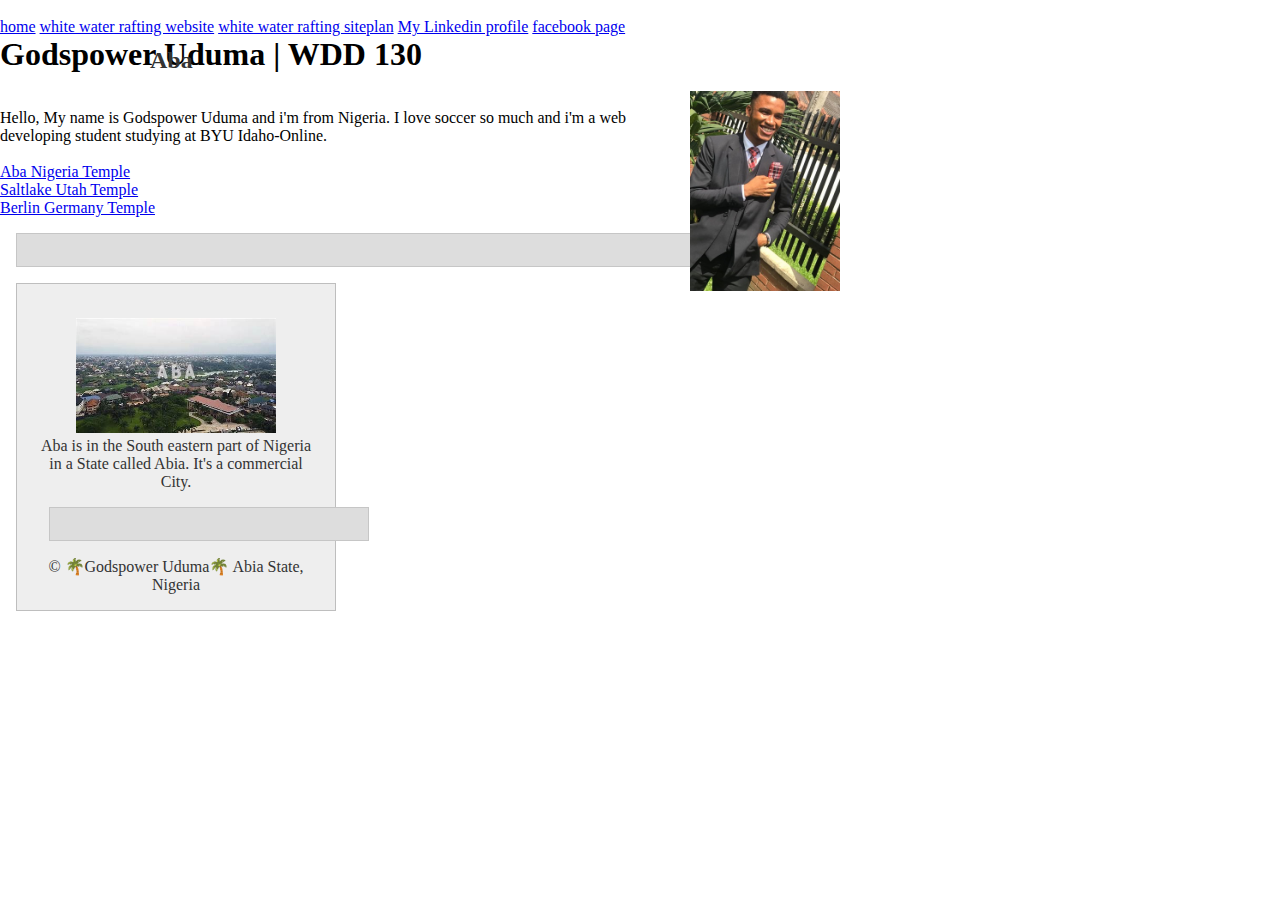
==== index.html @ eeabc13f "changes" ====
<!DOCTYPE html>
<html lang="en-US">
<head>
    <meta charset="utf-8">
    <meta name="viewport" content="width=device-width,inital-scale=1.0">
    <title>Godspower Uduma | WDD 130</title><br>
    <meta name="description" content="Godspower victor Uduma, Water Rafting, to give excellent and wonderful view to the world.">
    <meta name="author" content="Godspower Victor Uduma">
    <link rel="stylesheet" href="styles/styles.css">
</head>
<body>
    <header>
        <nav>
            <a href="#">home</a>
            <a href="wwr/">white water rafting website</a>
            <a href="wwr/site-plan-rafting.html">white water rafting siteplan</a>
            <a href="https://www.linkedin.com/in/godspower-uduma-0a08401ab/">My Linkedin profile</a>
            <a href="https://facebook.com">facebook page</a>
        </nav>
    </header>
    <main>
        <h1> Godspower Uduma | WDD 130</h1><br>
        <img src="images/profile.png" alt="Hello, My name is Godspower Uduma" width="200" id="profile"><br>
        <p> Hello, My name is Godspower Uduma and i'm from Nigeria. I love soccer so much and i'm a web developing student studying at BYU Idaho-Online.</p><br>
        <ul>
            <li><a href="https://www.churchofjesuschrist.org/temples/details/aba-nigeria-temple" target="_blank">Aba Nigeria Temple</a></li>
            <li><a href="https://www.churchofjesuschrist.org/temples/details/Saltlake-Utah-temple" target="_blank">Saltlake Utah Temple</a></li>
            <li><a href="https://www.churchofjesuschrist.org/temples/details/lima-peru-los-olivos-temple" target="_blank">Berlin Germany Temple</a></li>
            <ul class="box"></ul>
        </ul>
    </main>
    <aside>
        <h2>Aba</h2><br>
        <img src="images/Aba.jpeg" alt="Aba landscape">
        <p>Aba is in the South eastern part of Nigeria in a State called Abia. It's a commercial City.</p>
        <aside class="box">
    </aside>
    <footer>
        <P>© 🌴Godspower Uduma🌴 Abia State, Nigeria</P>
    </footer>
    <!--A date -->
</body>
</html>
---- styles/styles.css ----
main {
    max-width: 840px;
}

aside {
    width: 20rem;
    margin: 1rem;
    border: 1px solid rgba(0, 0, 0, 0.2); /* 1 */
    padding: 1rem;
    background-color: #eee;
    color: #333;
    text-align: center;
}

aside img {
    width: 200px;
    height: auto;
}

main img {
    width: 150px;
    height: auto;
}

p {padding: 0;}

footer {
    margin-top: 1em;
    text-align: center;
}

* {
    margin: 0;
    padding: 0;
    box-sizing: border-box;
}

.box {
    margin: 1rem;
    border: 1px solid rgba(0,0,0,.1);
    padding: 1rem;
    background-color: #ddd;
    color: #000;
}
/* Class Selectors */

aside {
    width: 20em;
    text-align: center;
}

main img {
    /* you most likely will have other declarations here */
    float: right;
}

aside h2 {
  position: absolute;
  top: 47px;
  left: 150px;
}
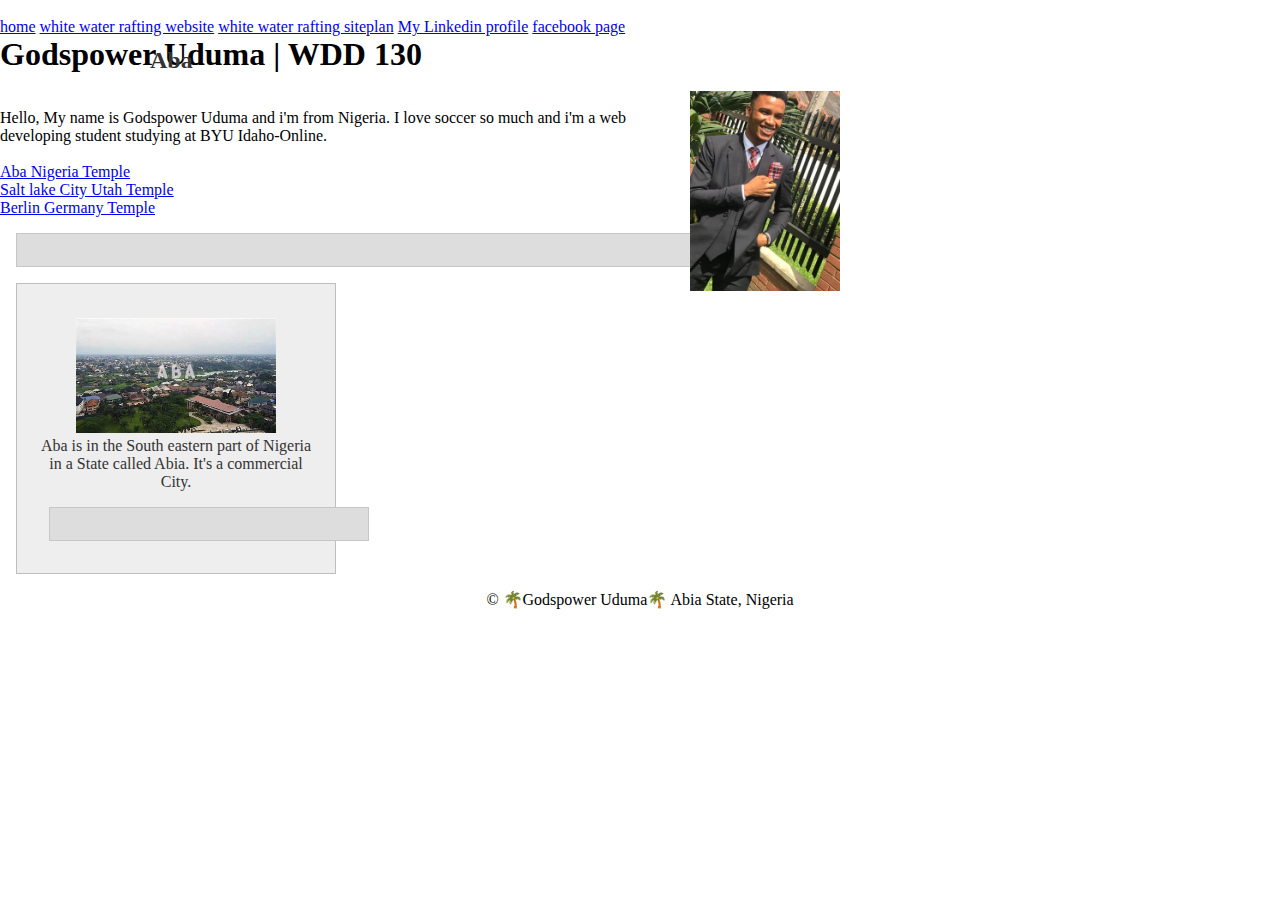
==== commit bd73d2a5: "changes" ====
--- a/index.html
+++ b/index.html
@@ -18,26 +18,29 @@
             <a href="https://facebook.com">facebook page</a>
         </nav>
     </header>
-    <main>
-        <h1> Godspower Uduma | WDD 130</h1><br>
-        <img src="images/profile.png" alt="Hello, My name is Godspower Uduma" width="200" id="profile"><br>
-        <p> Hello, My name is Godspower Uduma and i'm from Nigeria. I love soccer so much and i'm a web developing student studying at BYU Idaho-Online.</p><br>
-        <ul>
-            <li><a href="https://www.churchofjesuschrist.org/temples/details/aba-nigeria-temple" target="_blank">Aba Nigeria Temple</a></li>
-            <li><a href="https://www.churchofjesuschrist.org/temples/details/Saltlake-Utah-temple" target="_blank">Saltlake Utah Temple</a></li>
-            <li><a href="https://www.churchofjesuschrist.org/temples/details/lima-peru-los-olivos-temple" target="_blank">Berlin Germany Temple</a></li>
+    <div class="grid">
+        <main>
+            <h1> Godspower Uduma | WDD 130</h1><br>
+            <img src="images/profile.png" alt="Hello, My name is Godspower Uduma" width="200" id="profile"><br>
+            <p> Hello, My name is Godspower Uduma and i'm from Nigeria. I love soccer so much and i'm a web developing student studying at BYU Idaho-Online.</p><br>
+            <ul>
+                <li><a href="https://www.churchofjesuschrist.org/temples/details/aba-nigeria-temple" target="_blank">Aba Nigeria Temple</a></li>
+                <li><a href="https://www.churchofjesuschrist.org/temples/details/Salt-lake-temple" target="_blank">Salt lake City Utah Temple</a></li>
+                <li><a href="https://www.churchofjesuschrist.org/temples/details/lima-peru-los-olivos-temple" target="_blank">Berlin Germany Temple</a></li>
+            </ul>
             <ul class="box"></ul>
-        </ul>
-    </main>
-    <aside>
-        <h2>Aba</h2><br>
-        <img src="images/Aba.jpeg" alt="Aba landscape">
-        <p>Aba is in the South eastern part of Nigeria in a State called Abia. It's a commercial City.</p>
-        <aside class="box">
-    </aside>
+        </main>
+        <aside>
+            <h2>Aba</h2><br>
+            <img src="images/Aba.jpeg" alt="Aba landscape">
+            <p>Aba is in the South eastern part of Nigeria in a State called Abia. It's a commercial City.</p>
+            <aside class="box">
+
+            </aside>
+        </div>
     <footer>
         <P>© 🌴Godspower Uduma🌴 Abia State, Nigeria</P>
     </footer>
-    <!--A date -->
+    <!-- 09/10/2023. -->
 </body>
 </html>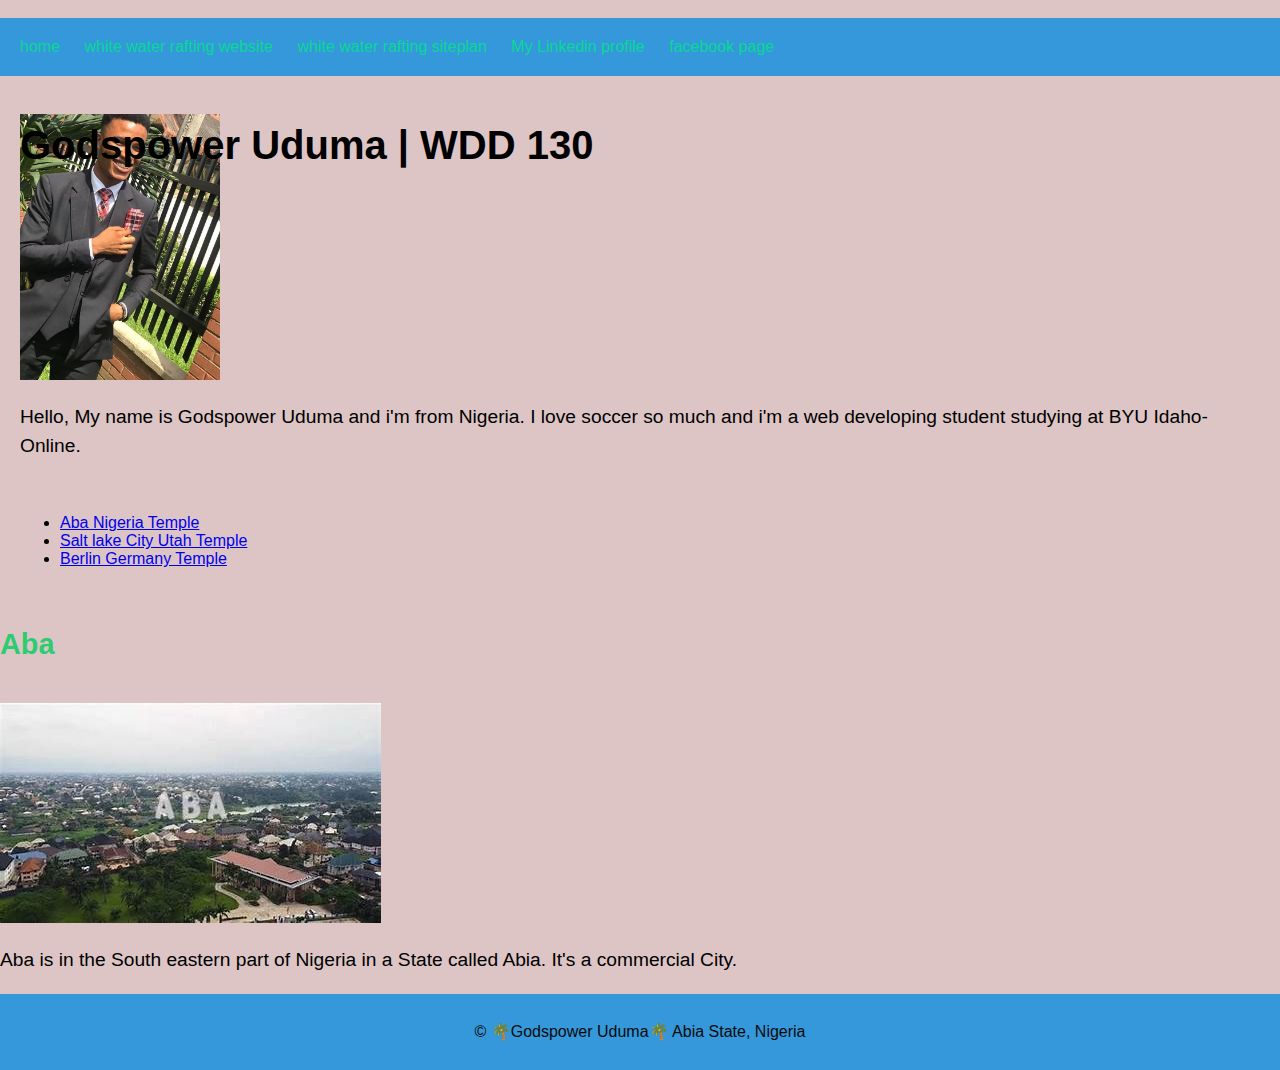
==== commit aaf422e0: "ggg" ====
--- a/index.html
+++ b/index.html
@@ -6,7 +6,7 @@
     <title>Godspower Uduma | WDD 130</title><br>
     <meta name="description" content="Godspower victor Uduma, Water Rafting, to give excellent and wonderful view to the world.">
     <meta name="author" content="Godspower Victor Uduma">
-    <link rel="stylesheet" href="styles/styles.css">
+    <link rel="stylesheet" href="wwr/styles/rafting.css">
 </head>
 <body>
     <header>
--- a/wwr/styles/rafting.css
+++ b/wwr/styles/rafting.css
@@ -0,0 +1,121 @@
+@import url('https://fonts.googleapis.com/css?family=caveat');
+
+:root {
+    --primary-color: #3498db;
+    --secondary-color: #2ecc71;
+    --text-color: #333;
+}
+
+body {
+    font-family: 'RocknRoll+One&display', sans-serif;
+    margin: 0;
+    padding: 0;
+    background-color: #ddc5c5;
+}
+
+header {
+    background-color: var(--primary-color);
+    color: white;
+    padding: 10px;
+    display: flex;
+    justify-content: space-between;
+    align-items: center;
+    padding: 20px;
+}
+
+.logo img {
+    max-width: 100px;
+}
+
+nav a {
+    color: #08da94;
+    text-decoration: none;
+    margin-right: 20px;
+}
+
+main {
+    padding: 20px;
+}
+
+.hero {
+    position: relative;
+    background-color: rgba(0, 0, 0, 0.5);
+    color: #16dfe6;
+    text-align: center;
+    padding: 50px;
+}
+
+.hero img {
+    display: block;
+    width: 100%;
+    height: auto;
+}
+
+h1 {
+    font-size: 2.5rem;
+    position: absolute;
+}
+
+article {
+    position: absolute;
+    top: 50%;
+    left: 50%;
+    transform: translate(-50%, -50%);
+    max-width: 600px;
+    background-color: rgba(0, 0, 0, 0.7);
+    padding: 20px;
+    border-radius: 10px;
+}
+
+article img {
+    float: right;
+    margin-left: 20px;
+    max-width: 200px;
+}
+
+section {
+    margin: 40px 0;
+}
+
+h2 {
+    font-size: 1.8rem;
+    color: var(--secondary-color);
+}
+
+p {
+    font-size: 1.2rem;
+    line-height: 1.5;
+}
+
+.rafting-images {
+    display: flex;
+    flex-wrap: wrap;
+    justify-content: center;
+    gap: 10px;
+}
+
+.rafting-images img {
+    max-width: 200px;
+}
+
+footer {
+    background-color: var(--primary-color);
+    color: #090a0a;
+    text-align: center;
+    padding: 10px;
+}
+
+footer p {
+    font-size: 1rem;
+}
+
+footer a {
+    text-decoration: none;
+    margin: 0 10px;
+}
+
+footer img {
+    max-width: 10px;
+    max-height: 20px;
+    vertical-align: middle;
+}
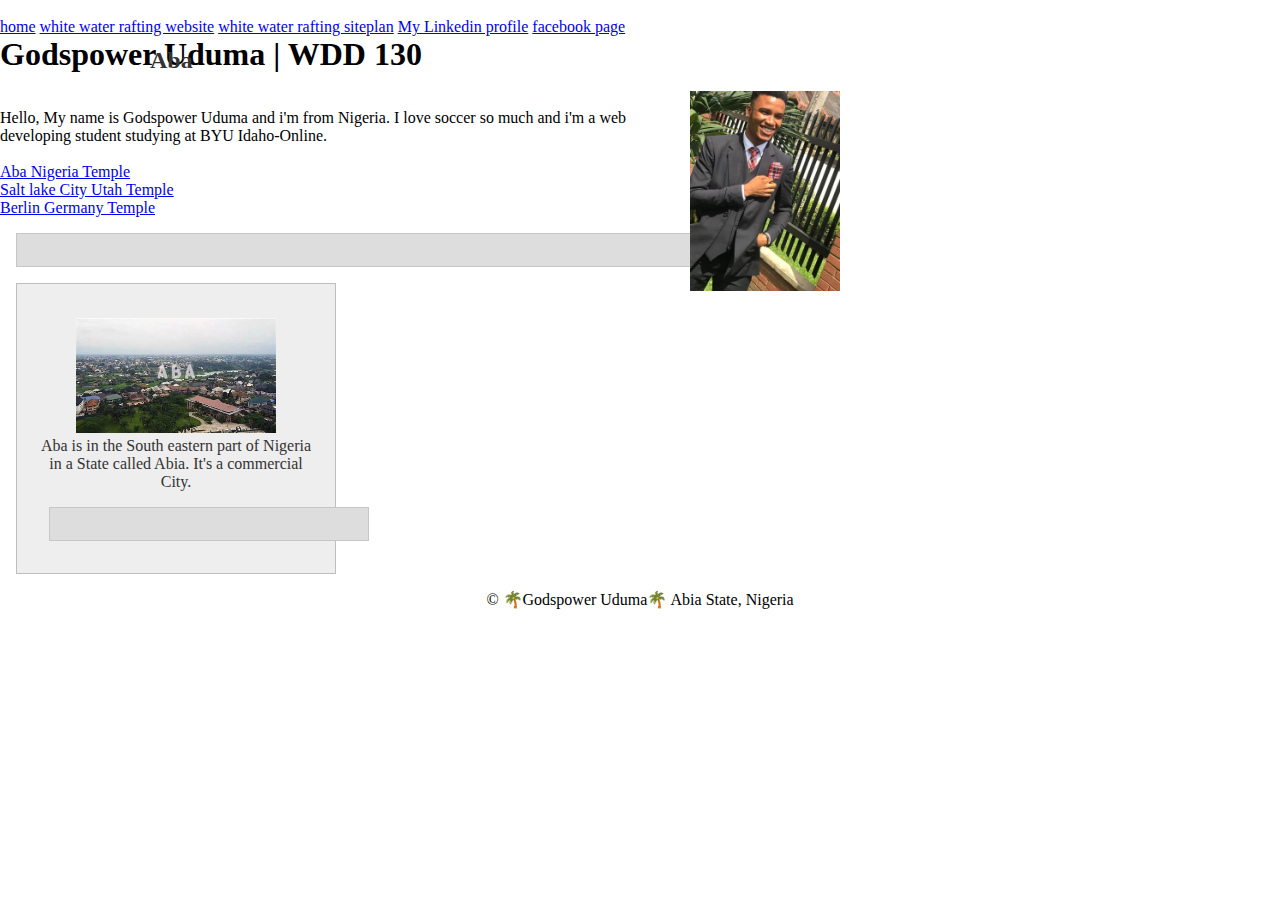
==== commit a669a95f: "jjj" ====
--- a/index.html
+++ b/index.html
@@ -6,7 +6,7 @@
     <title>Godspower Uduma | WDD 130</title><br>
     <meta name="description" content="Godspower victor Uduma, Water Rafting, to give excellent and wonderful view to the world.">
     <meta name="author" content="Godspower Victor Uduma">
-    <link rel="stylesheet" href="wwr/styles/rafting.css">
+    <link rel="stylesheet" href="styles/styles.css">
 </head>
 <body>
     <header>
--- a/styles/styles.css
+++ b/styles/styles.css
@@ -0,0 +1,62 @@
+main {
+    max-width: 840px;
+}
+
+aside {
+    width: 20rem;
+    margin: 1rem;
+    border: 1px solid rgba(0, 0, 0, 0.2); /* 1 */
+    padding: 1rem;
+    background-color: #eee;
+    color: #333;
+    text-align: center;
+}
+
+aside img {
+    width: 200px;
+    height: auto;
+}
+
+main img {
+    width: 150px;
+    height: auto;
+}
+
+p {padding: 0;}
+
+footer {
+    margin-top: 1em;
+    text-align: center;
+}
+
+* {
+    margin: 0;
+    padding: 0;
+    box-sizing: border-box;
+}
+
+.box {
+    margin: 1rem;
+    border: 1px solid rgba(0,0,0,.1);
+    padding: 1rem;
+    background-color: #ddd;
+    color: #000;
+}
+/* Class Selectors */
+
+aside {
+    width: 20em;
+    text-align: center;
+}
+
+main img {
+    /* you most likely will have other declarations here */
+    float: right;
+}
+
+aside h2 {
+  position: absolute;
+  top: 47px;
+  left: 150px;
+}
+
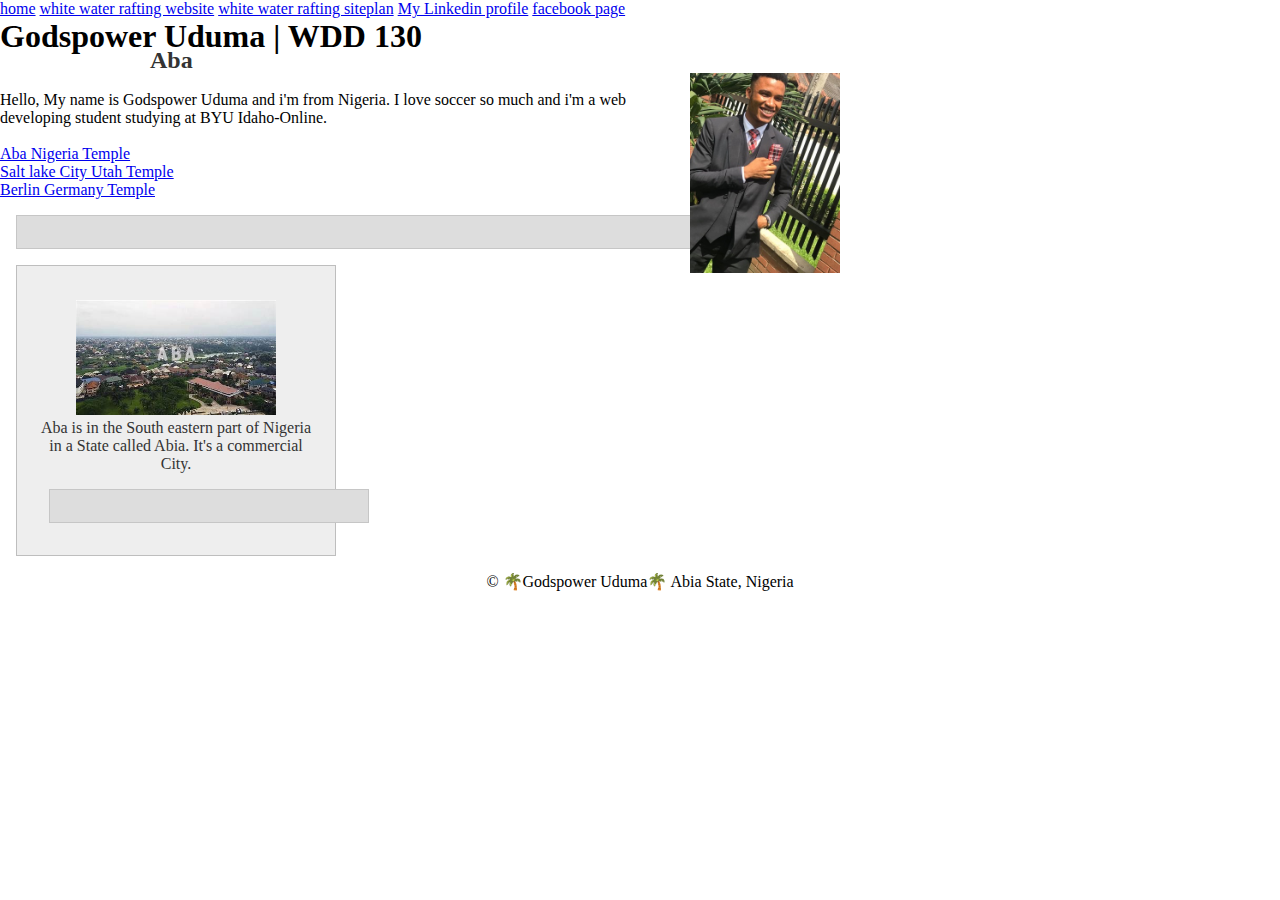
==== commit 874db616: "fsdgf" ====
--- a/index.html
+++ b/index.html
@@ -3,7 +3,7 @@
 <head>
     <meta charset="utf-8">
     <meta name="viewport" content="width=device-width,inital-scale=1.0">
-    <title>Godspower Uduma | WDD 130</title><br>
+    <title>Godspower Uduma | WDD 130</title>
     <meta name="description" content="Godspower victor Uduma, Water Rafting, to give excellent and wonderful view to the world.">
     <meta name="author" content="Godspower Victor Uduma">
     <link rel="stylesheet" href="styles/styles.css">
@@ -36,8 +36,8 @@
             <p>Aba is in the South eastern part of Nigeria in a State called Abia. It's a commercial City.</p>
             <aside class="box">
 
-            </aside>
-        </div>
+        </aside>
+    </div>
     <footer>
         <P>© 🌴Godspower Uduma🌴 Abia State, Nigeria</P>
     </footer>
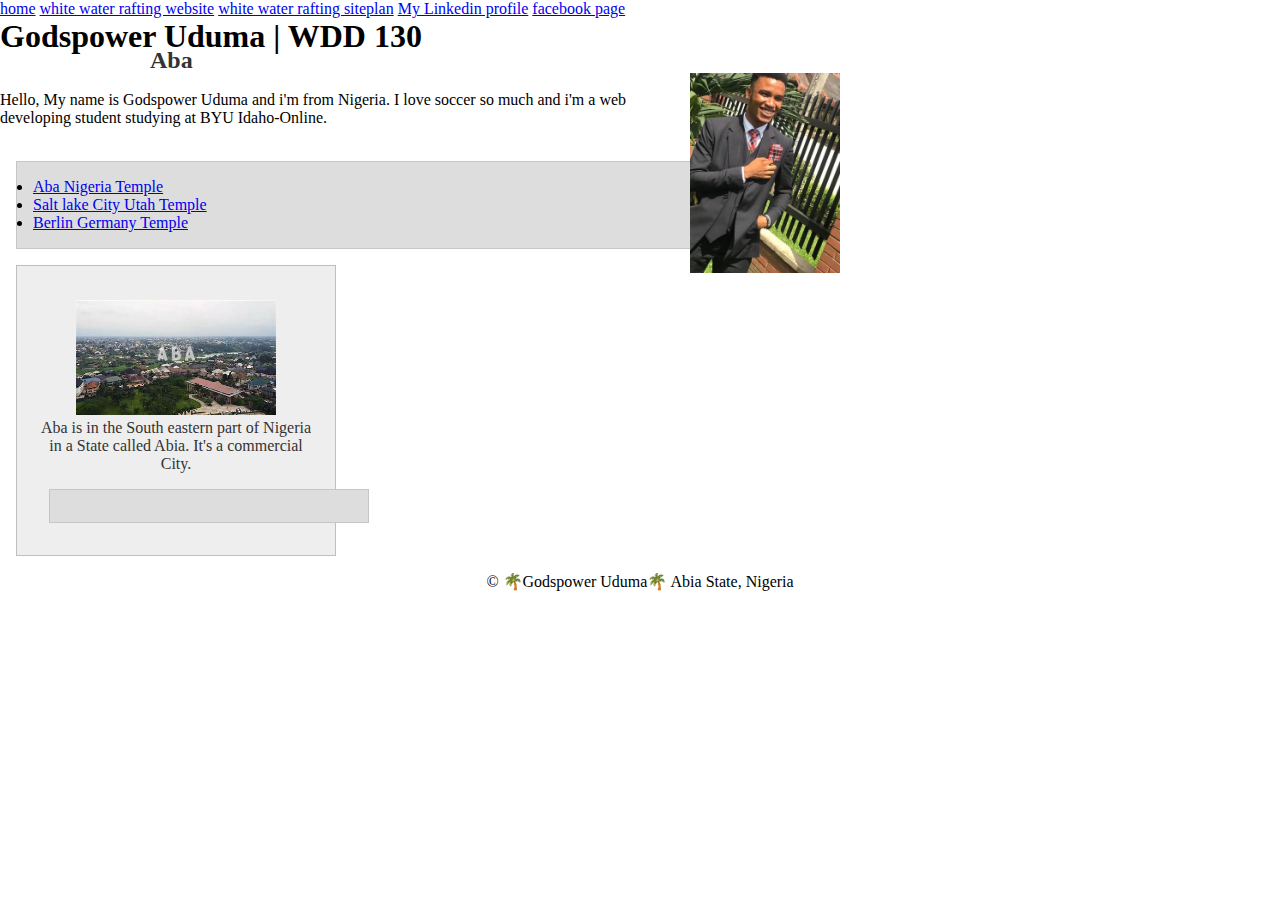
==== commit a23f79b6: "gdg" ====
--- a/index.html
+++ b/index.html
@@ -23,24 +23,21 @@
             <h1> Godspower Uduma | WDD 130</h1><br>
             <img src="images/profile.png" alt="Hello, My name is Godspower Uduma" width="200" id="profile"><br>
             <p> Hello, My name is Godspower Uduma and i'm from Nigeria. I love soccer so much and i'm a web developing student studying at BYU Idaho-Online.</p><br>
-            <ul>
+            <ul class="box">
                 <li><a href="https://www.churchofjesuschrist.org/temples/details/aba-nigeria-temple" target="_blank">Aba Nigeria Temple</a></li>
                 <li><a href="https://www.churchofjesuschrist.org/temples/details/Salt-lake-temple" target="_blank">Salt lake City Utah Temple</a></li>
                 <li><a href="https://www.churchofjesuschrist.org/temples/details/lima-peru-los-olivos-temple" target="_blank">Berlin Germany Temple</a></li>
             </ul>
-            <ul class="box"></ul>
         </main>
         <aside>
             <h2>Aba</h2><br>
             <img src="images/Aba.jpeg" alt="Aba landscape">
             <p>Aba is in the South eastern part of Nigeria in a State called Abia. It's a commercial City.</p>
             <aside class="box">
-
         </aside>
     </div>
     <footer>
         <P>© 🌴Godspower Uduma🌴 Abia State, Nigeria</P>
     </footer>
-    <!-- 09/10/2023. -->
 </body>
 </html>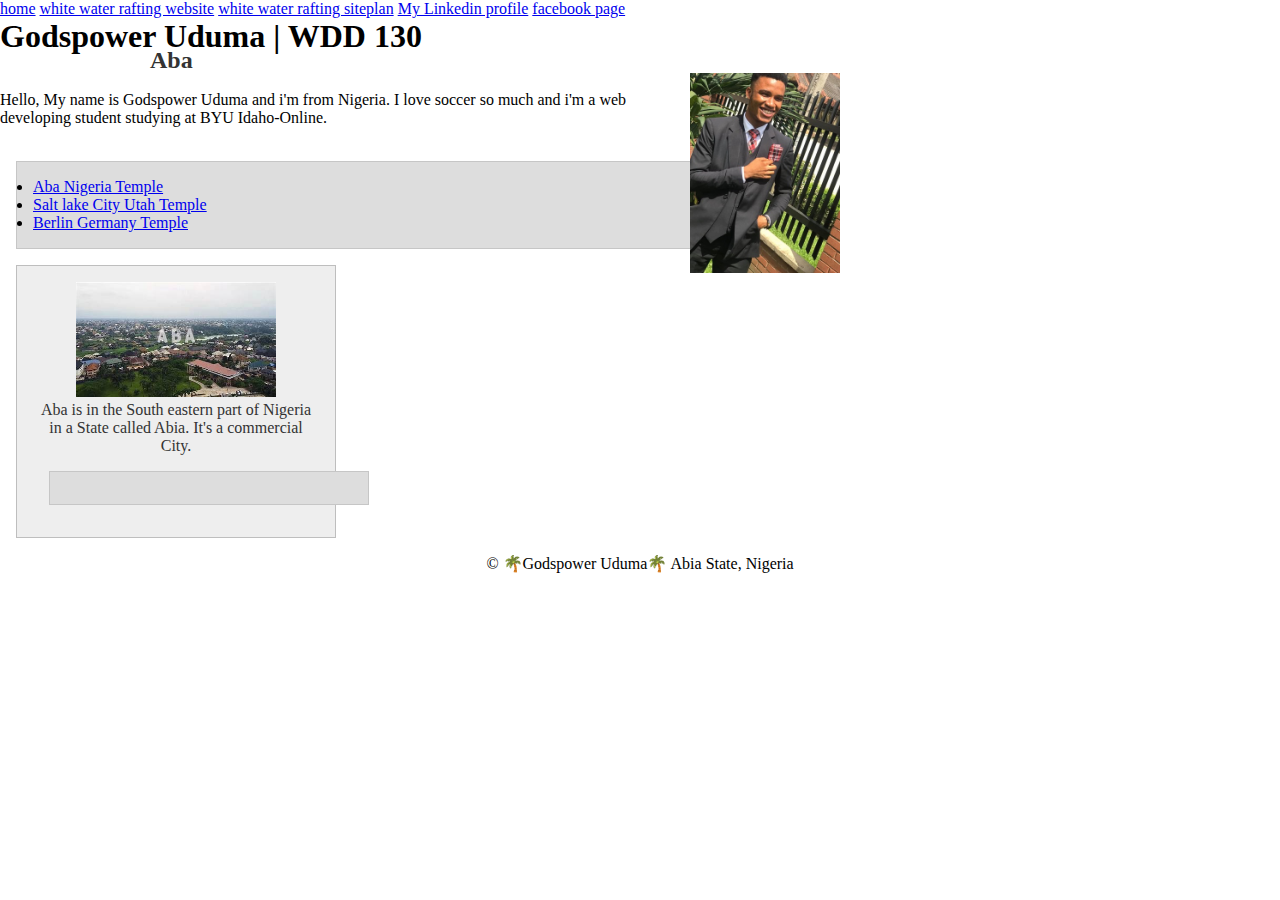
==== commit 6ca6ff57: "sc" ====
--- a/index.html
+++ b/index.html
@@ -30,10 +30,10 @@
             </ul>
         </main>
         <aside>
-            <h2>Aba</h2><br>
+            <h2>Aba</h2>
             <img src="images/Aba.jpeg" alt="Aba landscape">
             <p>Aba is in the South eastern part of Nigeria in a State called Abia. It's a commercial City.</p>
-            <aside class="box">
+            <aside class="box"></aside>
         </aside>
     </div>
     <footer>
